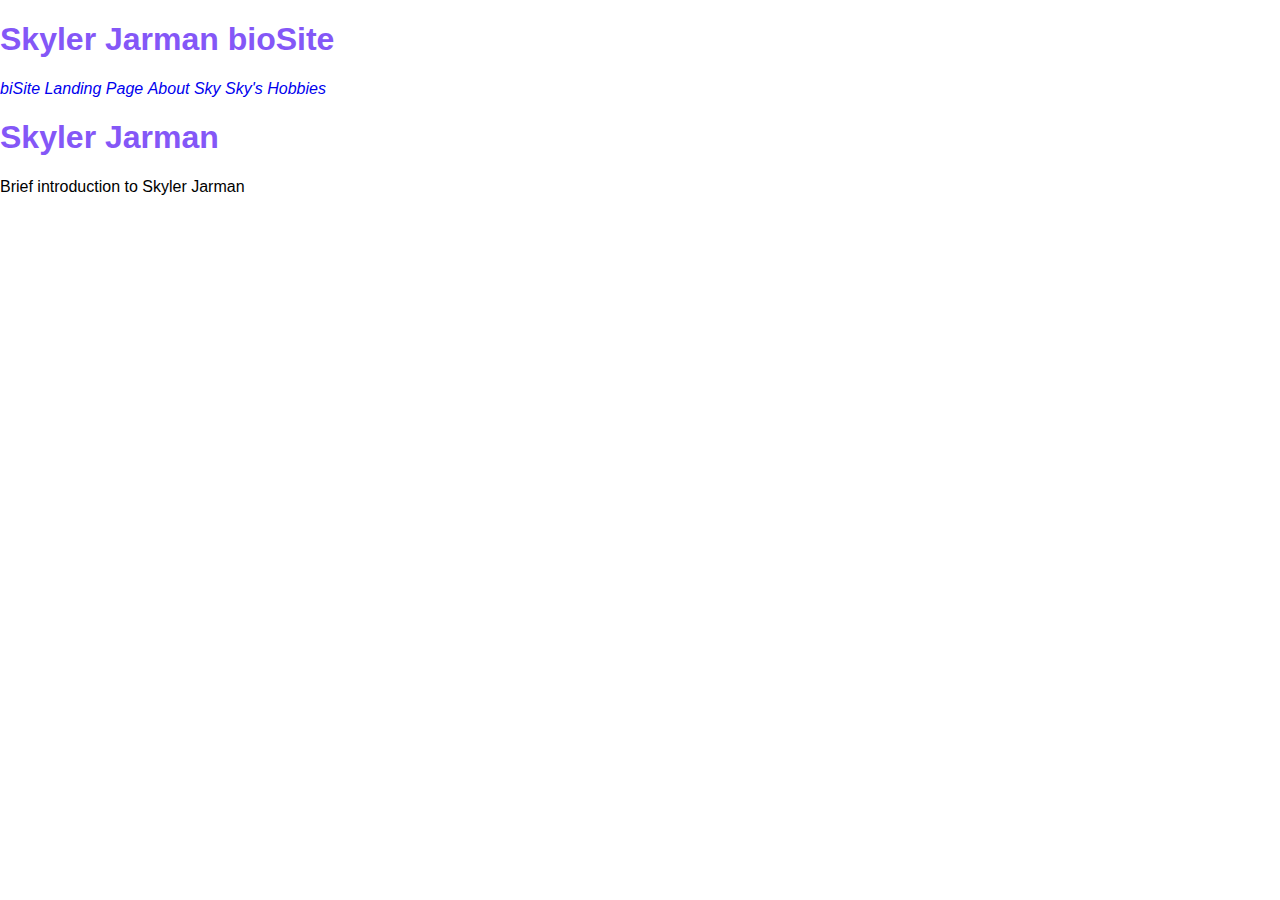
==== index.html @ b41fb019 "pushed 21 Jun 23" ====
<!-- Eric Jarman        bioSite index-->

<!DOCTYPE html>
<html lang="en-us">
<head>
    <title>bioSite project</title>
    <link rel="stylesheet" href="style-guide.css" type="text/css" >
    <meta name="description"
    content="bioSite project" >
    <meta name="robots"
    content="noindex" >
    <meta name="author"
    content="Eric Jarman" >
</head>
<body>
    
    <header>
        <h1>Skyler Jarman bioSite</h1>
    </header>

    <div id="navbar">
        <a href="index.html">biSite Landing Page</a>
        <a href="about.html">About Sky</a>
        <a href="hobbies.html">Sky's Hobbies</a>
    </div>

    <div id="container">
        <h1>Skyler Jarman</h1>
        <p>
            Brief introduction to Skyler Jarman
        </p>
    </div>

    

    <footer>
        
    </footer>

</body>

</html>
---- style-guide.css ----
body {
    font-family: Arial, sans-serif;
    margin: 0;
    padding: 0;
  }
  
  h1, h2, h3, h4 {
    color: #8457F7;
  }
  
  .color-palette {
    margin-bottom: 40px;
  }
  
  .color {
    width: 100px;
    height: 100px;
    margin-right: 10px;
    display: inline-block;
  }
  
  .typography {
    margin-bottom: 40px;
  }
  
  a {
    font-style: italic;
    text-decoration: none;
  }

  a:hover {
    text-decoration: underline;
    font-weight: bold;
  }

  .buttons {
    margin-bottom: 40px;
  }
  
  button {
    padding: 10px 20px;
    border-radius: 5px;
    border: none;
    color: #FFF;
    cursor: pointer;
  }
  
  .primary {
    background-color: #D94CBD;
  }
  
  .secondary {
    background-color: #F75787;
  }
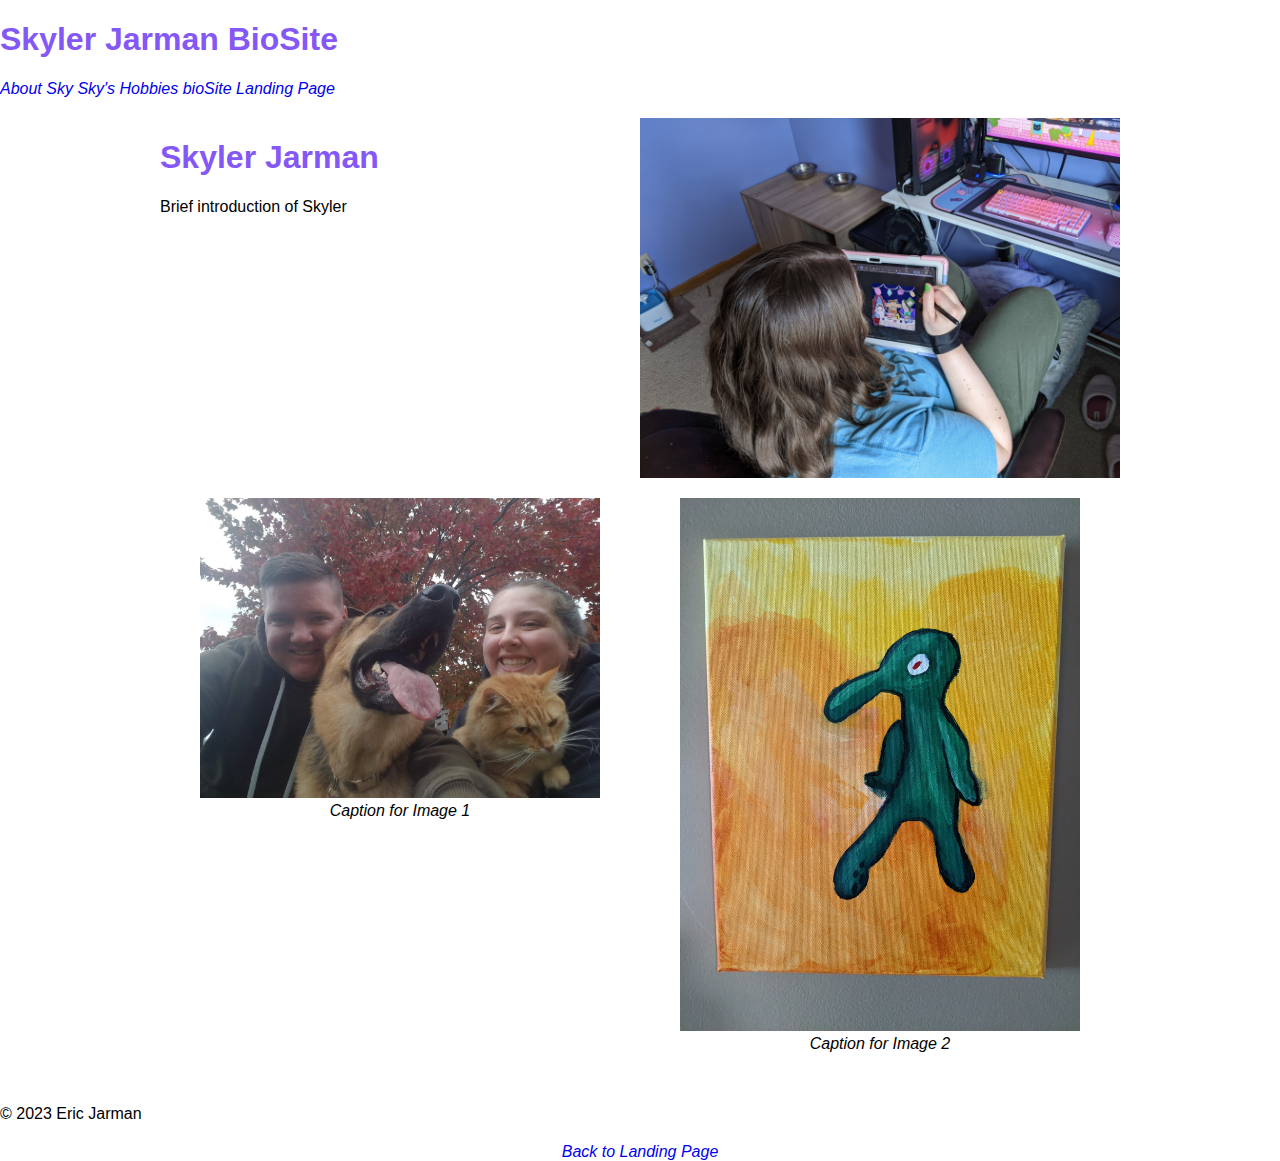
==== commit 3fd9564f: "Pushed 4 July 2023" ====
--- a/index.html
+++ b/index.html
@@ -3,8 +3,9 @@
 <!DOCTYPE html>
 <html lang="en-us">
 <head>
-    <title>bioSite project</title>
-    <link rel="stylesheet" href="style-guide.css" type="text/css" >
+    <meta charset="UTF-8">
+    <title>bioSite Project</title>
+    <link rel="stylesheet" href="style-guide.css" type="text/css">
     <meta name="description"
     content="bioSite project" >
     <meta name="robots"
@@ -13,30 +14,49 @@
     content="Eric Jarman" >
 </head>
 <body>
-    
     <header>
-        <h1>Skyler Jarman bioSite</h1>
+        <h1>Skyler Jarman BioSite</h1>
     </header>
 
     <div id="navbar">
-        <a href="index.html">biSite Landing Page</a>
         <a href="about.html">About Sky</a>
         <a href="hobbies.html">Sky's Hobbies</a>
+        <a href="index.html">bioSite Landing Page</a>
     </div>
 
-    <div id="container">
+    <div class="container">
+
+    <section class="main-content">
         <h1>Skyler Jarman</h1>
         <p>
-            Brief introduction to Skyler Jarman
+            Brief introduction of Skyler
         </p>
+    </section>
+
+    <section class="main-image">
+        <img src="Photos/drawing.jpg" alt="Main Image">
+    </section>
+
+    <section class="images-section">
+        <figure>
+            <img src="Photos/family.jpg" alt="Image 1">
+            <figcaption>Caption for Image 1</figcaption>
+        </figure>
+        <figure>
+            <img src="Photos/art.jpg" alt="Image 2">
+            <figcaption>Caption for Image 2</figcaption>
+        </figure>
+    </section>
+      
     </div>
 
+    <footer>
+        <p>&copy; 2023 Eric Jarman</p>
     
+        <div class="external-link">
+            <a href="https://etjarman.github.io/csd-340/" target="_blank">Back to Landing Page</a>
+        </div>
 
-    <footer>
-        
     </footer>
-
 </body>
-
-</html>+</html>
--- a/style-guide.css
+++ b/style-guide.css
@@ -1,55 +1,96 @@
 body {
-    font-family: Arial, sans-serif;
-    margin: 0;
-    padding: 0;
-  }
+  font-family: Arial, sans-serif;
+  margin: 0;
+  padding: 0;
+}
   
-  h1, h2, h3, h4 {
-    color: #8457F7;
-  }
+h1, h2, h3, h4 {
+  color: #8457F7;
+}
   
-  .color-palette {
-    margin-bottom: 40px;
-  }
+.color-palette {
+  margin-bottom: 40px;
+ }
   
-  .color {
-    width: 100px;
-    height: 100px;
-    margin-right: 10px;
-    display: inline-block;
-  }
+.color {
+  width: 100px;
+  height: 100px;
+  margin-right: 10px;
+  display: inline-block;
+}
   
-  .typography {
-    margin-bottom: 40px;
-  }
+.typography {
+  margin-bottom: 40px;
+}
   
-  a {
-    font-style: italic;
-    text-decoration: none;
-  }
+a {
+  font-style: italic;
+  text-decoration: none;
+}
 
-  a:hover {
-    text-decoration: underline;
-    font-weight: bold;
-  }
+a:hover {
+  text-decoration: underline;
+  font-weight: bold;
+}
 
-  .buttons {
-    margin-bottom: 40px;
-  }
+.buttons {
+  margin-bottom: 40px;
+}
   
-  button {
-    padding: 10px 20px;
-    border-radius: 5px;
-    border: none;
-    color: #FFF;
-    cursor: pointer;
-  }
+button {
+  padding: 10px 20px;
+  border-radius: 5px;
+  border: none;
+  color: #FFF;
+  cursor: pointer;
+}
   
-  .primary {
-    background-color: #D94CBD;
-  }
+.primary {
+  background-color: #D94CBD;
+}
   
-  .secondary {
-    background-color: #F75787;
-  }
-  +.secondary {
+  background-color: #F75787;
+}
+
+.container {
+  max-width: 960px;
+  margin: 0 auto;
+  padding: 20px;
+}
+  
+.main-content {
+  float: left;
+  width: 50%;
+}
+  
+.main-image {
+  float: right;
+  width: 50%;
+}
+  
+.images-section {
+  clear: both;
+  display: grid;
+  grid-template-columns: auto auto auto;
+}
+  
+.main-image img,
+.images-section figure img {
+  width: 100%;
+  height: auto;
+}
+  
+figcaption {
+  text-align: center;
+  font-style: italic;
+}
+  
+.external-link {
+  text-align: center;
+  margin-top: 20px;
+}
+
+footer {
+  clear: both;
+}